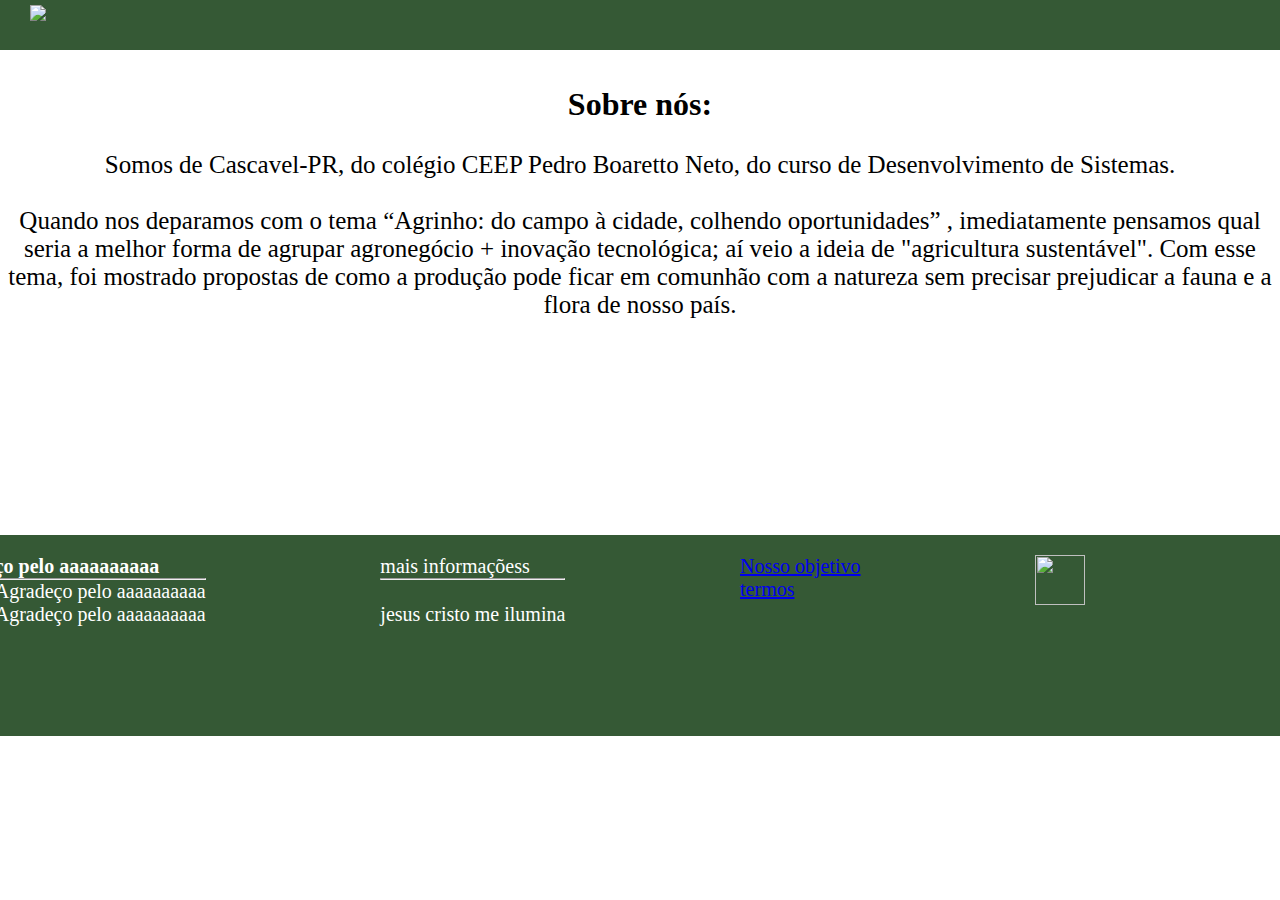
==== nos.html @ 023b4c3e "Add files via upload" ====
<!DOCTYPE html>
<html>
    <head>
        <meta charset="UTF-8">
        <title> competição agrinho </title>
        <link rel="stylesheet" href="home.html">
        <link rel="stylesheet" href="nos.css">
        <meta name="viewport" content="width=device-width, initial-scale=1.0"/>
       
    </head>
    <body>



<header class="header">
    <a target=”_blank” href="home.html"><img class="voltar" src="icons/voltar.png"></a>

    <div class="button">
        <div class="bola"></div>
    </div>

    <script>
        document.querySelector('.bola').addEventListener('click', (e)=>{
        e.target.classList.toggle('bola-move');
        document.body.classList.toggle('dark');
    });
    </script>
</header>

<br><br>

<h1>Sobre nós:</h1>


<div class="texto-apresenta">
    <div class="paragrafo1"> </div><br>
        <p>Somos de Cascavel-PR, do colégio CEEP Pedro Boaretto Neto, do curso de Desenvolvimento de Sistemas.</p>

    <div class="paragrafo1"></div><br>
        <p>Quando nos deparamos com o tema “Agrinho: do campo à cidade, colhendo oportunidades” , 
            imediatamente pensamos qual seria a melhor forma de agrupar agronegócio + inovação tecnológica; 
            aí veio a ideia de "agricultura sustentável". Com esse tema, foi mostrado propostas de como a produção  
            pode ficar em comunhão com a natureza sem precisar prejudicar a fauna e a flora de nosso país.  </p>
</div>

<br><br>






<footer>
    <div class="finalizacao">
        <ol>
            <dd><strong>ço pelo aaaaaaaaaa</strong></dd>
            <hr>
            <dd>Agradeço pelo aaaaaaaaaa</dd>
            <dd>Agradeço pelo aaaaaaaaaa</dd>
        </ol>
        <ol>
            <dd></strong>mais informaçõess</strong></dd>
            <hr><br>
            <dd>jesus cristo me ilumina</dd>
        </ol>
        <ol>
            <dd><a href="#">Nosso objetivo</a></dd>
            <dd><a href="#">termos</a></dd>
        </ol>

        <ol>
            <a href="www.google.com"><img src="icons/git.png" width="50" height="50"></a>
        </ol>
    </div>
    <br><br><br><br><br>
</footer>



</body>
</html>
---- nos.css ----
*{
    margin: 0;
    padding: 0;

    outline: 0;
    box-sizing: border-box;

}

header{
    background-color: rgb(53, 89, 53);
    height: 50px;
}


.voltar{
    margin-left: 30px;
    margin-top: 5px;
    height: 40px;
}

h1{
    text-align: center;
}



/*modo escuro e claro*/
.button{
    margin-left: 1450px;
    position: relative;
    width: 50px;
    height: 20px;
    border-radius: 25px;
    box-shadow: 0 0 2.5px 0 #fff;
    cursor: pointer;
    background-color: rgb(204, 203, 173);
    margin-top: -35px;
}

.bola{
    position: absolute;
    top: 0;
    left: 0;
    width: 25px;
    height: 100%;
    border-radius: 50%;
    background-color: rgb(26, 62, 46);
    transition: left 1s;
}

.bola-move{
    left: calc(100% - 25px);

}

.dark{
    background-color: rgb(20, 19, 19);

    .header{
        color: rgb(18, 30, 18);
    }
    .paragrafo1{
        color: #fff;
    }
    .texto-apresenta{
        color: #fff;
    }

    footer{
        background-color: rgb(18, 30, 18);
    }

}

 /*modo escuro e claro*/

 .title {
    margin-top: -90px;
    margin-bottom: 10px;
    font-family: sans-serif;
    font-size: 2rem;
    background: linear-gradient(to right, #ef5350, #f48fb1, #7e57c2, #2196f3, #26c6da, #43a047, #eeff41, #f9a825, #ff5722);
    -webkit-background-clip: text;
    -webkit-text-fill-color: transparent;
    text-align: center;
  }

.texto-apresenta{
    text-align: center;
    font-size: 25px;
}

footer{
    background-color: rgb(53, 89, 53);
    color: #fff;
    padding: 20px;
    text-align: left;
    margin-top: 180px;
}

.finalizacao{
    display: flex;
    justify-content: space-evenly;
    margin-left: -200px;
    font-size: 20px;
}


@media (max-width: 750px) {
    html {
      scroll-padding-top: 8vw;
    }
  
    .container {
      font-size: calc(var(--font-size) * 3.5vw);
      margin-bottom: calc(var(--font-size) * 1.75vw);
      font-weight: 400;
    }
  
    .introducao {
      font-size: calc(var(--font-size) * 2.75vw);
      margin-bottom: calc(var(--font-size) * 1.75vw);
      font-weight: 400;
    }
  
    .formas1 {
      font-size: calc(var(--font-size) * 2.35vw);
      line-height: calc(var(--font-size) * 3.75vw);
      font-weight: 400;
    }

    .formas {
      font-size: calc(var(--font-size) * 2.35vw);
      line-height: calc(var(--font-size) * 3.75vw);
      font-weight: 400;
    }

    
    .titu1 {
        font-size: calc(var(--font-size) * 2.35vw);
        line-height: calc(var(--font-size) * 3.75vw);
        font-weight: 400;
      }

    .aglomerado {
        font-size: calc(var(--font-size) * 2.35vw);
        line-height: calc(var(--font-size) * 3.75vw);
        font-weight: 400;
    }
    .card {
        font-size: calc(var(--font-size) * 2.35vw);
        line-height: calc(var(--font-size) * 3.75vw);
        font-weight: 400;
    }

    .info{
        font-size: calc(var(--font-size) * 2.35vw);
        line-height: calc(var(--font-size) * 3.75vw);
        font-weight: 400;
    }

    .hr{
        font-size: calc(var(--font-size) * 4.2vw);
        line-height: calc(var(--font-size) * 6.85vw);
    }


    .carrossel{
      font-size: calc(var(--font-size) * 2.2vw);
      margin-bottom: calc(var(--font-size) * 6.85vw);
      margin-left: calc(var(--font-size) * 6.85vw);
    }
  
  
  }


  @media (max-width: 1024px) {
    html {
      scroll-padding-top: 8vw;
    }
  
    .header {
      font-size: calc(var(--font-size) * 3.5vw);
      margin-bottom: calc(var(--font-size) * 1.75vw);
      font-weight: 400;
    }

    .texto-apresenta{
        font-size: calc(var(--font-size) * 3.5vw);
        margin-bottom: calc(var(--font-size) * 1.75vw);
        font-weight: 400;
    }
  
    .finalizacao{
        font-size: calc(var(--font-size) * 3.5vw);
        margin-bottom: calc(var(--font-size) * 1.75vw);
        font-weight: 400;
    }

  }
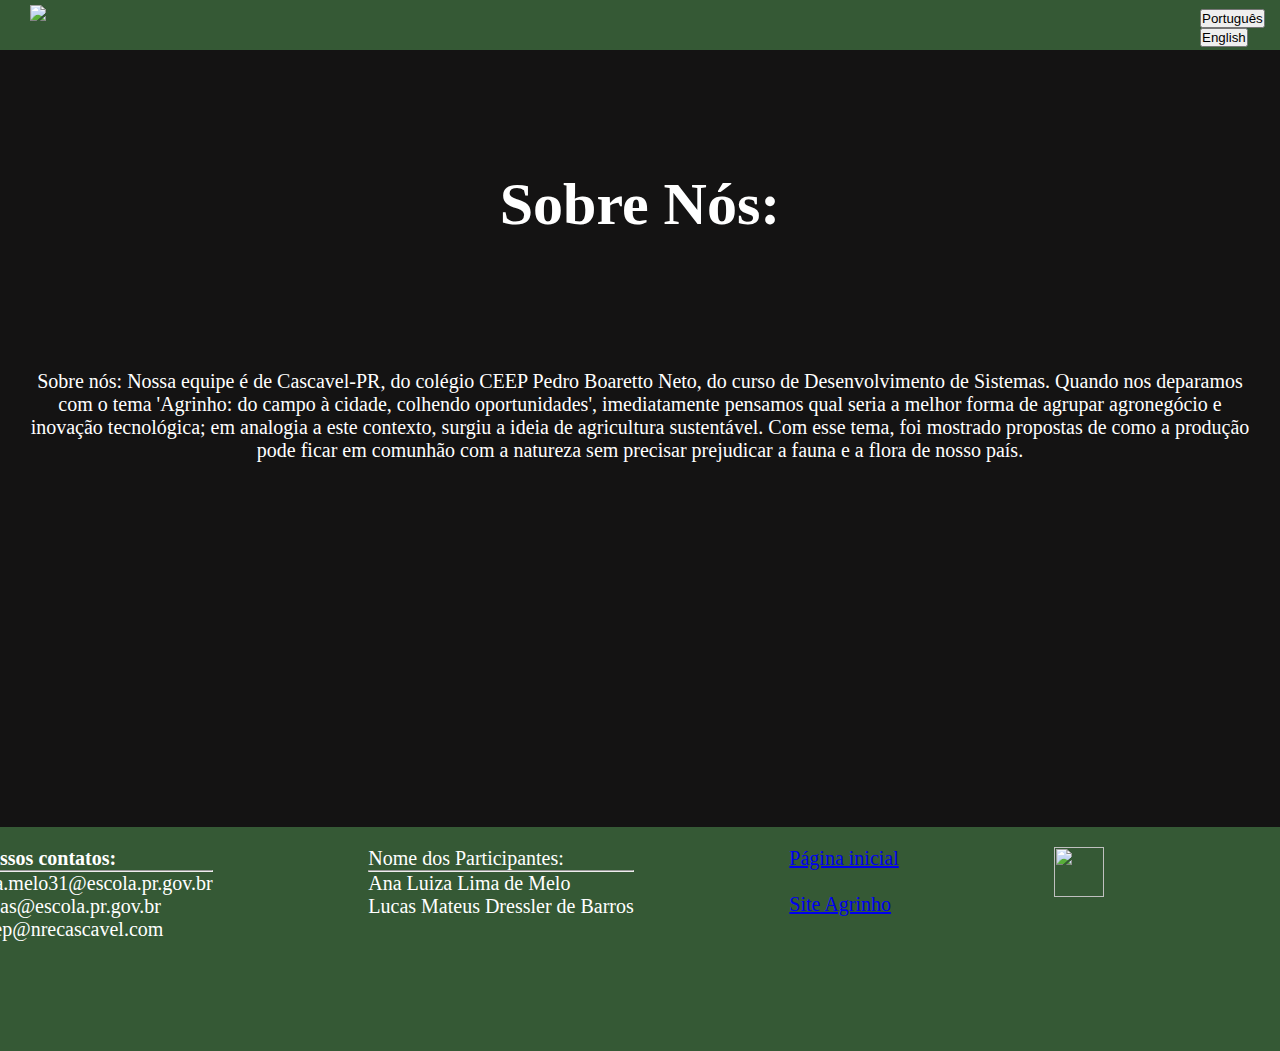
==== commit 19d3f30d: "Add files via upload" ====
--- a/nos.html
+++ b/nos.html
@@ -3,9 +3,10 @@
     <head>
         <meta charset="UTF-8">
         <title> competição agrinho </title>
-        <link rel="stylesheet" href="home.html">
+        <link rel="stylesheet" href="index.html">
         <link rel="stylesheet" href="nos.css">
         <meta name="viewport" content="width=device-width, initial-scale=1.0"/>
+
        
     </head>
     <body>
@@ -13,7 +14,7 @@
 
 
 <header class="header">
-    <a target=”_blank” href="home.html"><img class="voltar" src="icons/voltar.png"></a>
+    <a target=”_blank” href="index.html"><img class="voltar" src="icons/voltar.png"></a>
 
     <div class="button">
         <div class="bola"></div>
@@ -27,49 +28,89 @@
     </script>
 </header>
 
-<br><br>
+<body>
 
-<h1>Sobre nós:</h1>
+    <h1>Sobre Nós:</h1>
+
+<!---personalização do botão-->
+    <div class="text-cta">
+      <button onclick="changeLanguage('eng')">
+       <a> Português </a>
+      </button>
+      <button onclick="changeLanguage('es')">
+      <a>  English </a>
+      </button>
+    </div>  
+
+<!---texto-->
+      <div class="texto-apresenta">
+        <div class="paragrafo1"> </div><br>
+    
+      <p id="siteContent">
+        Sobre nós: 
+        Nossa equipe é de Cascavel-PR, do colégio CEEP Pedro Boaretto Neto, do curso de Desenvolvimento de Sistemas.
+        Quando nos deparamos com o tema 'Agrinho: do campo à cidade, colhendo oportunidades', imediatamente pensamos qual seria a melhor forma de agrupar agronegócio e inovação tecnológica; em analogia a este contexto, surgiu a ideia de agricultura sustentável.
+        Com esse tema, foi mostrado propostas de como a produção pode ficar em comunhão com a natureza sem precisar prejudicar a fauna e a flora de nosso país.
+      </p>
+      
+      </div>
+      <script>
+      
+        function changeLanguage(lang) {
+          location.hash = lang;
+          location.reload();
+        }
+      
+        var language = {
+          eng: {
+            welcome: "Sobre nós: " +
+            "Nossa equipe é de Cascavel-PR, do colégio CEEP Pedro Boaretto Neto, do curso de Desenvolvimento de Sistemas." +
+            "Quando nos deparamos com o tema Agrinho: do campo à cidade, colhendo oportunidades , imediatamente pensamos qual seria a melhor forma de agrupar agronegócio e inovação tecnológica; em analogia a este contexto, surgiu a ideia de agricultura sustentável." +
+            "Com esse tema, foi mostrado propostas de como a produção pode ficar em comunhão com a natureza sem precisar prejudicar a fauna e a flora de nosso país."
+          },
+          es: {
+            welcome: "About us: " +
+            "Our team is from Cascavel-PR, from the CEEP Pedro Boaretto Neto school, on the Systems Development course." + 
+            "When we came across the theme 'Agrinho: from the countryside to the city', harvesting opportunities, We immediately thought about what would be the best way to group agribusiness and technological innovation; in analogy to this context, the idea of ​​sustainable agriculture emerged." +
+            "With this theme, proposals were shown on how production can be in communion with nature without having to harm the fauna and flora of our country."
+          }
+        };
+      
+        if (window.location.hash) {
+      
+          if (window.location.hash == "#es") {
+            siteContent.textContent =
+              language.es.welcome;
+          }
+        }
+      </script>
 
 
-<div class="texto-apresenta">
-    <div class="paragrafo1"> </div><br>
-        <p>Somos de Cascavel-PR, do colégio CEEP Pedro Boaretto Neto, do curso de Desenvolvimento de Sistemas.</p>
-
-    <div class="paragrafo1"></div><br>
-        <p>Quando nos deparamos com o tema “Agrinho: do campo à cidade, colhendo oportunidades” , 
-            imediatamente pensamos qual seria a melhor forma de agrupar agronegócio + inovação tecnológica; 
-            aí veio a ideia de "agricultura sustentável". Com esse tema, foi mostrado propostas de como a produção  
-            pode ficar em comunhão com a natureza sem precisar prejudicar a fauna e a flora de nosso país.  </p>
-</div>
-
-<br><br>
-
-
-
-
-
+</body>
 
 <footer>
     <div class="finalizacao">
         <ol>
-            <dd><strong>ço pelo aaaaaaaaaa</strong></dd>
+            <dd><strong>Nossos contatos:</strong></dd>
             <hr>
-            <dd>Agradeço pelo aaaaaaaaaa</dd>
-            <dd>Agradeço pelo aaaaaaaaaa</dd>
+            <dd>ana.melo31@escola.pr.gov.br</dd>
+            <dd>lucas@escola.pr.gov.br</dd>
+            <dd>ceep@nrecascavel.com</dd>
         </ol>
         <ol>
-            <dd></strong>mais informaçõess</strong></dd>
-            <hr><br>
-            <dd>jesus cristo me ilumina</dd>
+            <dd></strong>Nome dos Participantes:</strong></dd>
+            <hr>
+            <dd>Ana Luiza Lima de Melo</dd>
+            <dd>Lucas Mateus Dressler de Barros</dd>
         </ol>
         <ol>
-            <dd><a href="#">Nosso objetivo</a></dd>
-            <dd><a href="#">termos</a></dd>
+            <dd><a href="index.html">Página inicial</a></dd>
+            <br>
+            <dd><a href="https://www.sistemafaep.org.br/agrinho/">Site Agrinho</a></dd>
         </ol>
 
         <ol>
-            <a href="www.google.com"><img src="icons/git.png" width="50" height="50"></a>
+            <a target=”_blank” href="https://github.com/search?q=agrinho&type=repositories&s=updated&o=desc"><img src="icons/git.png" width="50" height="50"></a>
         </ol>
     </div>
     <br><br><br><br><br>
--- a/nos.css
+++ b/nos.css
@@ -1,202 +1,124 @@
 *{
-    margin: 0;
-    padding: 0;
+  margin: 0;
+  padding: 0;
 
-    outline: 0;
-    box-sizing: border-box;
+  outline: 0;
+  box-sizing: border-box;
 
 }
 
+body{
+background-color: rgb(20, 19, 19);
+}
+
 header{
-    background-color: rgb(53, 89, 53);
-    height: 50px;
+  background-color: rgb(53, 89, 53);
+  height: 50px;
 }
 
 
 .voltar{
-    margin-left: 30px;
-    margin-top: 5px;
-    height: 40px;
+  margin-left: 30px;
+  margin-top: 5px;
+  height: 40px;
 }
 
 h1{
-    text-align: center;
+  text-align: center;
+  margin-top: 120px;
+  font-family: Century Gothic;
+  color: #fff;
+  font-size: 60px;
+
+}
+
+
+.texto-apresenta{
+font-family: Century Gothic;
+color: #fff;
+height: 300px;
+width: -200px;
+text-align: center;
+font-size: 20px;
+margin-top: 300px;
+margin-left: 20px;
+margin-right: 20px;
 }
 
 
 
 /*modo escuro e claro*/
 .button{
-    margin-left: 1450px;
-    position: relative;
-    width: 50px;
-    height: 20px;
-    border-radius: 25px;
-    box-shadow: 0 0 2.5px 0 #fff;
-    cursor: pointer;
-    background-color: rgb(204, 203, 173);
-    margin-top: -35px;
+  margin-left: 1450px;
+  position: relative;
+  width: 50px;
+  height: 20px;
+  border-radius: 25px;
+  box-shadow: 0 0 2.5px 0 #fff;
+  cursor: pointer;
+  background-color: rgb(204, 203, 173);
+  margin-top: -35px;
 }
 
 .bola{
-    position: absolute;
-    top: 0;
-    left: 0;
-    width: 25px;
-    height: 100%;
-    border-radius: 50%;
-    background-color: rgb(26, 62, 46);
-    transition: left 1s;
+  position: absolute;
+  top: 0;
+  left: 0;
+  width: 25px;
+  height: 100%;
+  border-radius: 50%;
+  background-color: rgb(26, 62, 46);
+  transition: left 1s;
 }
 
 .bola-move{
-    left: calc(100% - 25px);
+  left: calc(100% - 25px);
 
 }
 
 .dark{
-    background-color: rgb(20, 19, 19);
+  background-color: rgb(209, 224, 228);
 
-    .header{
-        color: rgb(18, 30, 18);
-    }
-    .paragrafo1{
-        color: #fff;
-    }
-    .texto-apresenta{
-        color: #fff;
-    }
+  .header{
+      color: rgb(18, 30, 18);
+  }
+  .paragrafo1{
+      color: rgb(18, 30, 18);
+  }
+  .texto-apresenta{
+      color: rgb(18, 30, 18);
+  }
 
-    footer{
-        background-color: rgb(18, 30, 18);
-    }
+  h1{
+    color: rgb(18, 30, 18);
+  }
+
+  footer{
+      background-color: rgb(18, 30, 18);
+  }
 
 }
 
- /*modo escuro e claro*/
+/*modo escuro e claro*/
 
- .title {
-    margin-top: -90px;
-    margin-bottom: 10px;
-    font-family: sans-serif;
-    font-size: 2rem;
-    background: linear-gradient(to right, #ef5350, #f48fb1, #7e57c2, #2196f3, #26c6da, #43a047, #eeff41, #f9a825, #ff5722);
-    -webkit-background-clip: text;
-    -webkit-text-fill-color: transparent;
-    text-align: center;
-  }
 
-.texto-apresenta{
-    text-align: center;
-    font-size: 25px;
+.text-cta{
+  margin-top: -230px;
+  margin-left: 1200px;
 }
 
+
 footer{
-    background-color: rgb(53, 89, 53);
-    color: #fff;
-    padding: 20px;
-    text-align: left;
-    margin-top: 180px;
+  background-color: rgb(53, 89, 53);
+  color: #fff;
+  padding: 20px;
+  text-align: left;
+  margin-top: 180px;
 }
 
 .finalizacao{
-    display: flex;
-    justify-content: space-evenly;
-    margin-left: -200px;
-    font-size: 20px;
+  display: flex;
+  justify-content: space-evenly;
+  margin-left: -200px;
+  font-size: 20px;
 }
-
-
-@media (max-width: 750px) {
-    html {
-      scroll-padding-top: 8vw;
-    }
-  
-    .container {
-      font-size: calc(var(--font-size) * 3.5vw);
-      margin-bottom: calc(var(--font-size) * 1.75vw);
-      font-weight: 400;
-    }
-  
-    .introducao {
-      font-size: calc(var(--font-size) * 2.75vw);
-      margin-bottom: calc(var(--font-size) * 1.75vw);
-      font-weight: 400;
-    }
-  
-    .formas1 {
-      font-size: calc(var(--font-size) * 2.35vw);
-      line-height: calc(var(--font-size) * 3.75vw);
-      font-weight: 400;
-    }
-
-    .formas {
-      font-size: calc(var(--font-size) * 2.35vw);
-      line-height: calc(var(--font-size) * 3.75vw);
-      font-weight: 400;
-    }
-
-    
-    .titu1 {
-        font-size: calc(var(--font-size) * 2.35vw);
-        line-height: calc(var(--font-size) * 3.75vw);
-        font-weight: 400;
-      }
-
-    .aglomerado {
-        font-size: calc(var(--font-size) * 2.35vw);
-        line-height: calc(var(--font-size) * 3.75vw);
-        font-weight: 400;
-    }
-    .card {
-        font-size: calc(var(--font-size) * 2.35vw);
-        line-height: calc(var(--font-size) * 3.75vw);
-        font-weight: 400;
-    }
-
-    .info{
-        font-size: calc(var(--font-size) * 2.35vw);
-        line-height: calc(var(--font-size) * 3.75vw);
-        font-weight: 400;
-    }
-
-    .hr{
-        font-size: calc(var(--font-size) * 4.2vw);
-        line-height: calc(var(--font-size) * 6.85vw);
-    }
-
-
-    .carrossel{
-      font-size: calc(var(--font-size) * 2.2vw);
-      margin-bottom: calc(var(--font-size) * 6.85vw);
-      margin-left: calc(var(--font-size) * 6.85vw);
-    }
-  
-  
-  }
-
-
-  @media (max-width: 1024px) {
-    html {
-      scroll-padding-top: 8vw;
-    }
-  
-    .header {
-      font-size: calc(var(--font-size) * 3.5vw);
-      margin-bottom: calc(var(--font-size) * 1.75vw);
-      font-weight: 400;
-    }
-
-    .texto-apresenta{
-        font-size: calc(var(--font-size) * 3.5vw);
-        margin-bottom: calc(var(--font-size) * 1.75vw);
-        font-weight: 400;
-    }
-  
-    .finalizacao{
-        font-size: calc(var(--font-size) * 3.5vw);
-        margin-bottom: calc(var(--font-size) * 1.75vw);
-        font-weight: 400;
-    }
-
-  }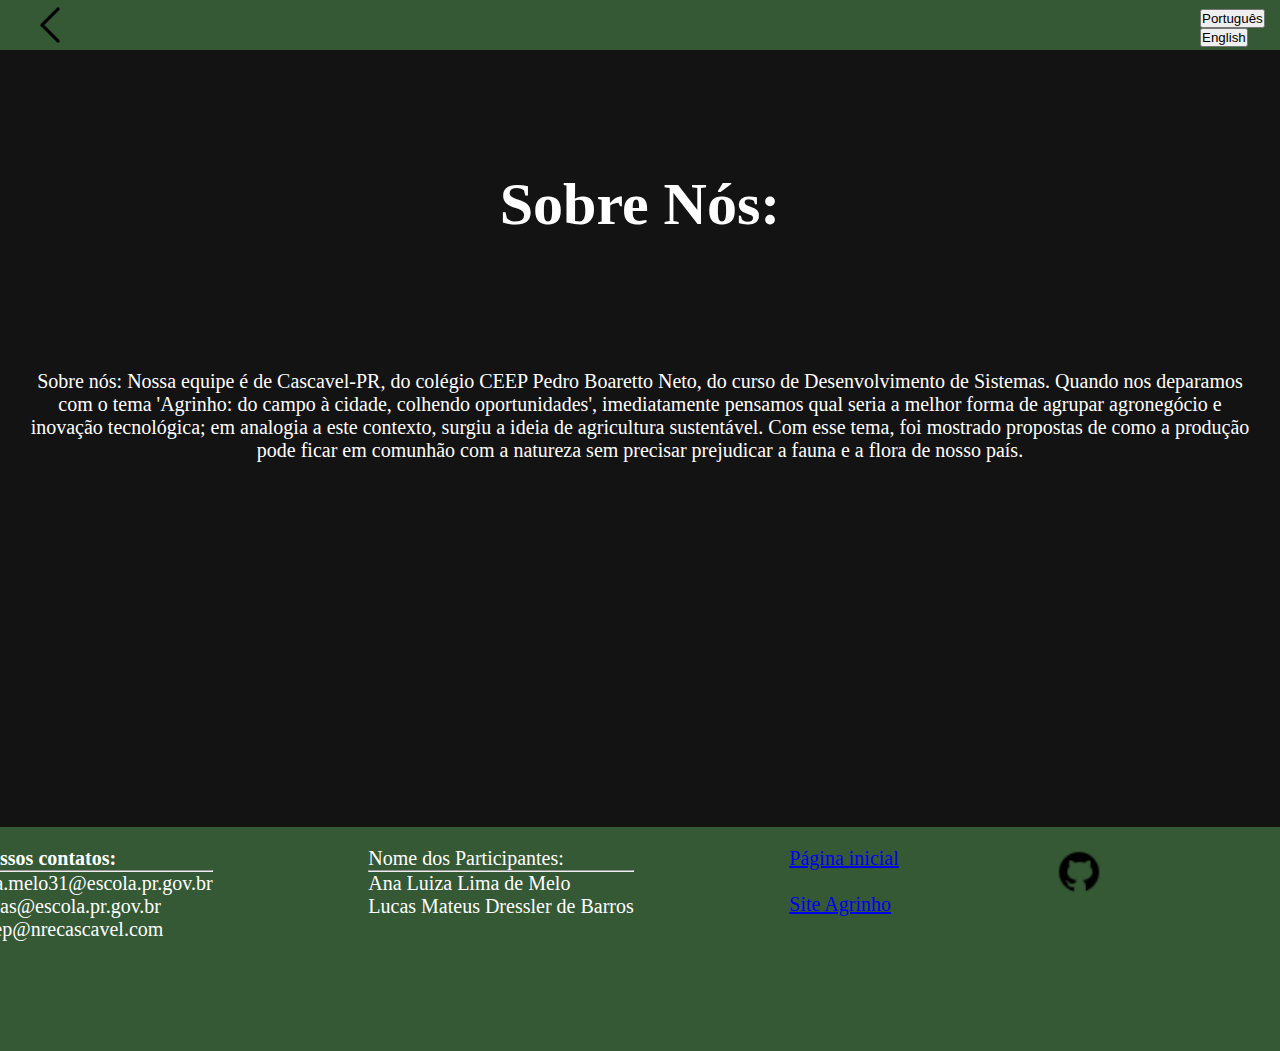
==== commit d889fae9: "Update nos.html" ====
--- a/nos.html
+++ b/nos.html
@@ -119,4 +119,4 @@
 
 
 </body>
-</html>+</html>
